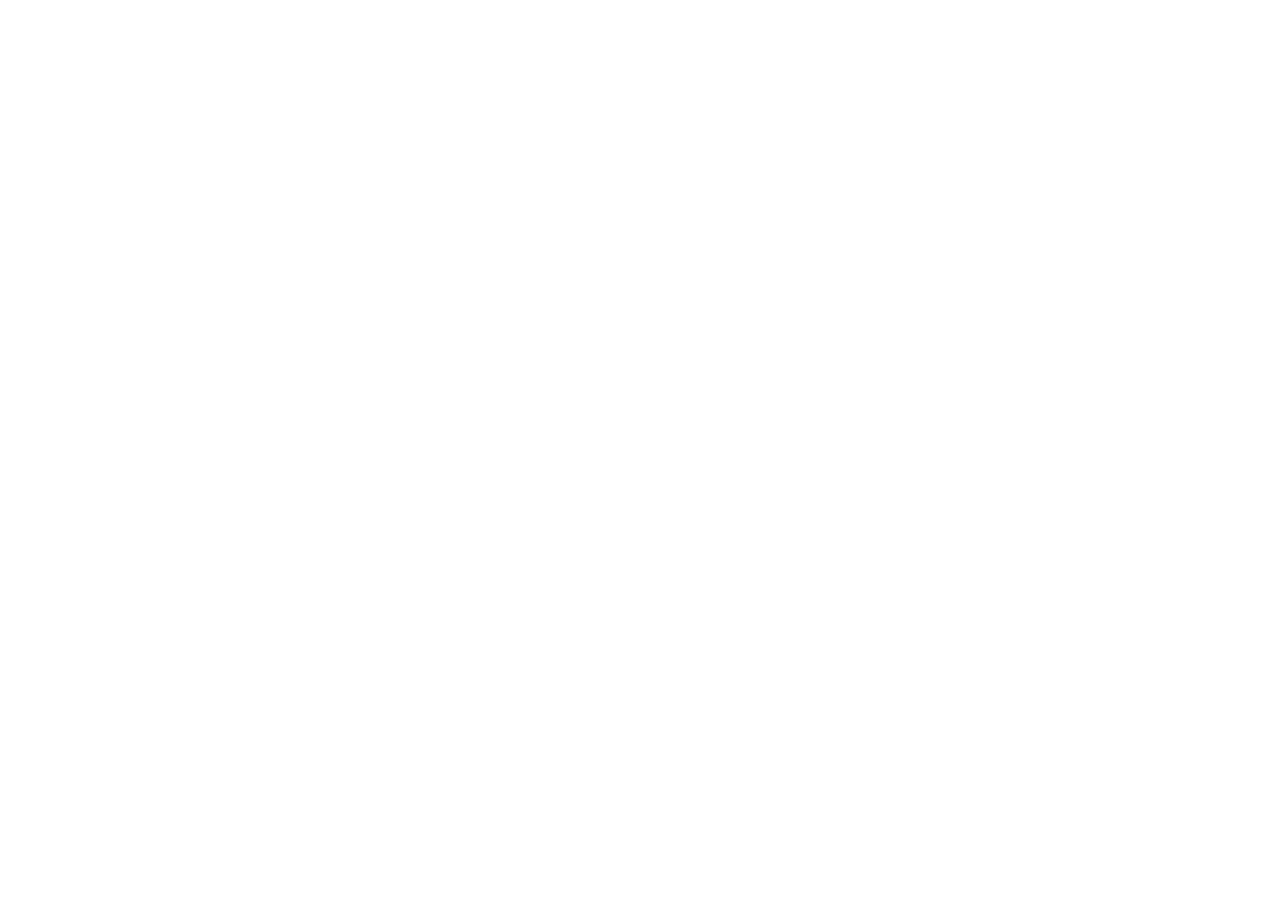
==== careers.html @ e93b39b7 "starting files" ====
<!DOCTYPE html>
<html lang="en">
<head>
    <meta charset="UTF-8">
    <meta name="viewport" content="width=device-width, initial-scale=1.0">
    <title>Document</title>
</head>
<body>
    


    
</body>
</html>
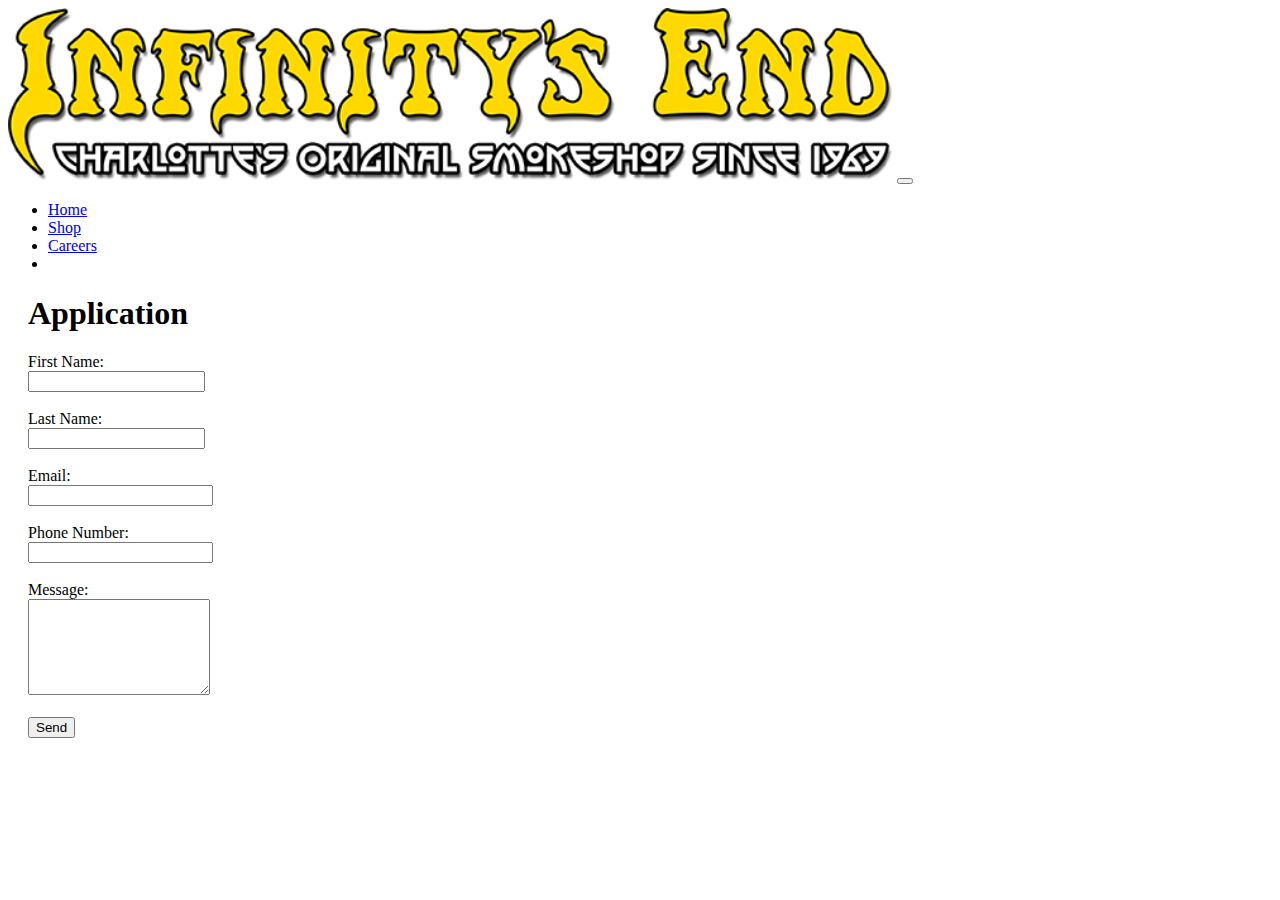
==== commit ec10a677: "created navbar, shop page, careers page. Created product cards for shop page" ====
--- a/careers.html
+++ b/careers.html
@@ -3,12 +3,78 @@
 <head>
     <meta charset="UTF-8">
     <meta name="viewport" content="width=device-width, initial-scale=1.0">
-    <title>Document</title>
+    <link rel="stylesheet" href="/assets/style.css">
+    <link href="https://cdn.jsdelivr.net/npm/bootstrap@5.0.0-beta1/dist/css/bootstrap.min.css" rel="stylesheet" integrity="sha384-giJF6kkoqNQ00vy+HMDP7azOuL0xtbfIcaT9wjKHr8RbDVddVHyTfAAsrekwKmP1" crossorigin="anonymous">
+    <title>Careers</title>
 </head>
 <body>
+
+<!-- header / nav -->
+
+    <nav class="navbar navbar-expand-lg navbar-light bg-light">
+        <div class="container-fluid">
+            <a class="navbar-brand" href="index.html"> <img id="ieLogo" src ="/assets/images/ieLogo.png" alt="ieLogo"></a>
+          <button class="navbar-toggler" type="button" data-bs-toggle="collapse" data-bs-target="#navbarNavDropdown" aria-controls="navbarNavDropdown" aria-expanded="false" aria-label="Toggle navigation">
+            <span class="navbar-toggler-icon"></span>
+          </button>
+          <div class="collapse navbar-collapse" id="navbarNavDropdown">
+            <ul class="navbar-nav">
+              <li class="nav-item">
+                <a class="nav-link active" aria-current="page" href="index.html">Home</a>
+              </li>
+              <li class="nav-item">
+                <a class="nav-link" href="shop.html">Shop</a>
+              </li>
+              <li class="nav-item">
+                <a class="nav-link" href="careers.html">Careers</a>
+              </li>
+              <li class="nav-item dropdown">
+                <!-- <a class="nav-link dropdown-toggle" href="#" id="navbarDropdownMenuLink" role="button" data-bs-toggle="dropdown" aria-expanded="false">
+                  Dropdown link
+                </a> -->
+                <!-- <ul class="dropdown-menu" aria-labelledby="navbarDropdownMenuLink">
+                  <li><a class="dropdown-item" href="#">Action</a></li>
+                  <li><a class="dropdown-item" href="#">Another action</a></li>
+                  <li><a class="dropdown-item" href="#">Something else here</a></li>
+                </ul> -->
+              </li>
+            </ul>
+          </div>
+        </div>
+      </nav>
+
+      <!-- end header / nav -->
+
     
+<!-- Sample HTML Form -->
+<form class="application" action="mailto:jongudenzi@gmail.com"
+method="POST"
+enctype="multipart/form-data"
+name="EmailForm">
+<h1>Application</h1>
+    First Name:<br>
+    <input type="text" size="19" name="Contact-Name"><br><br>
+    Last Name:<br>
+    <input type="text" size="19" name="Contact-Name"><br><br>
+
+    Email:<br>
+    <input type="email" name="Contact-Email"><br><br> 
+
+    Phone Number:<br>
+    <input type="email" name="Contact-Email"><br><br> 
+
+    Message:<br> 
+    <textarea name="Contact-Message" rows="6″ cols="20″>
+    </textarea><br><br> 
+    <button type="submit" value="Submit">Send</button>
+</form>  
+
+<script src="https://cdn.jsdelivr.net/npm/bootstrap@5.0.0-beta1/dist/js/bootstrap.bundle.min.js" integrity="sha384-ygbV9kiqUc6oa4msXn9868pTtWMgiQaeYH7/t7LECLbyPA2x65Kgf80OJFdroafW" crossorigin="anonymous"></script>
+</body>
+</html>
 
 
-    
-</body>
-</html>+
+
+
+
--- a/assets/style.css
+++ b/assets/style.css
@@ -0,0 +1,34 @@
+#ieLogo{
+    width: 70%;
+}
+
+.application{
+    margin-left: 20px;
+}
+
+.shopNav{
+    margin-left: 15%;
+
+}
+
+.card{
+    margin: 10px;
+}
+
+.card:hover{
+    border: turquoise 3px solid;
+    border-radius: 15px;
+}
+
+.textLink{
+    text-decoration: none;
+    color: black;
+}
+
+.textLink:hover{
+color:black;
+}
+
+.itemImage{
+    height: 200px;
+}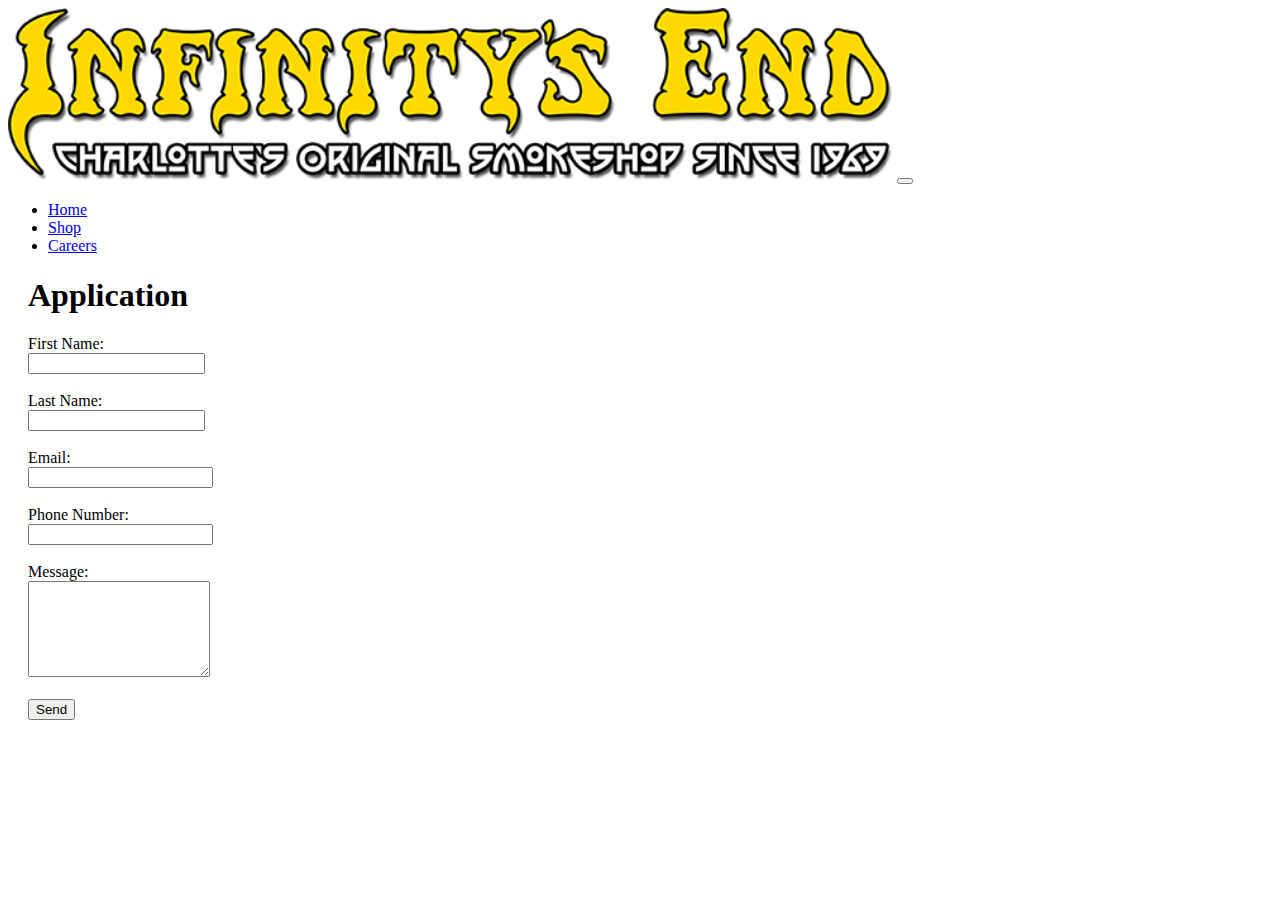
==== commit 05ef3a61: "fixed product cards sizing. Made adjustemets to shop nav bar" ====
--- a/careers.html
+++ b/careers.html
@@ -9,39 +9,39 @@
 </head>
 <body>
 
-<!-- header / nav -->
+ <!-- header / nav -->
+ <nav class="navbar navbar-expand-lg navbar-light bg-light">
+    <div class="container-fluid">
+        <a class="navbar-brand" href="index.html"> <img id="ieLogo" src ="/assets/images/ieLogo.png" alt="ieLogo"></a>
+      <button class="navbar-toggler" type="button" data-bs-toggle="collapse" data-bs-target="#navbarNavDropdown" aria-controls="navbarNavDropdown" aria-expanded="false" aria-label="Toggle navigation">
+        <span class="navbar-toggler-icon"></span>
+      </button>
+      <div class="collapse navbar-collapse" id="navbarNavDropdown">
+        <ul class="navbar-nav">
+          <li class="nav-item">
+            <a class="nav-link active" aria-current="page" href="index.html">Home</a>
+          </li>
+          <li class="nav-item">
+            <a class="nav-link" href="shop.html">Shop</a>
+          </li>
+          <li class="nav-item">
+            <a class="nav-link" href="careers.html">Careers</a>
+          </li>
+          <!-- <li class="nav-item dropdown">
+            <a class="nav-link dropdown-toggle" href="#" id="navbarDropdownMenuLink" role="button" data-bs-toggle="dropdown" aria-expanded="false">
+              Dropdown link
+            </a> -->
 
-    <nav class="navbar navbar-expand-lg navbar-light bg-light">
-        <div class="container-fluid">
-            <a class="navbar-brand" href="index.html"> <img id="ieLogo" src ="/assets/images/ieLogo.png" alt="ieLogo"></a>
-          <button class="navbar-toggler" type="button" data-bs-toggle="collapse" data-bs-target="#navbarNavDropdown" aria-controls="navbarNavDropdown" aria-expanded="false" aria-label="Toggle navigation">
-            <span class="navbar-toggler-icon"></span>
-          </button>
-          <div class="collapse navbar-collapse" id="navbarNavDropdown">
-            <ul class="navbar-nav">
-              <li class="nav-item">
-                <a class="nav-link active" aria-current="page" href="index.html">Home</a>
-              </li>
-              <li class="nav-item">
-                <a class="nav-link" href="shop.html">Shop</a>
-              </li>
-              <li class="nav-item">
-                <a class="nav-link" href="careers.html">Careers</a>
-              </li>
-              <li class="nav-item dropdown">
-                <!-- <a class="nav-link dropdown-toggle" href="#" id="navbarDropdownMenuLink" role="button" data-bs-toggle="dropdown" aria-expanded="false">
-                  Dropdown link
-                </a> -->
-                <!-- <ul class="dropdown-menu" aria-labelledby="navbarDropdownMenuLink">
-                  <li><a class="dropdown-item" href="#">Action</a></li>
-                  <li><a class="dropdown-item" href="#">Another action</a></li>
-                  <li><a class="dropdown-item" href="#">Something else here</a></li>
-                </ul> -->
-              </li>
-            </ul>
-          </div>
-        </div>
-      </nav>
+            <!-- <ul class="dropdown-menu" aria-labelledby="navbarDropdownMenuLink">
+              <li><a class="dropdown-item" href="#">Action</a>item 1</li>
+              <li><a class="dropdown-item" href="#">Another action</a>item 2</li>
+              <li><a class="dropdown-item" href="#">Something else here</a>item 3</li>
+            </ul> -->
+          </li>
+        </ul>
+      </div>
+    </div>
+  </nav>
 
       <!-- end header / nav -->
 
--- a/assets/style.css
+++ b/assets/style.css
@@ -7,7 +7,7 @@
 }
 
 .shopNav{
-    margin-left: 15%;
+    margin-left: 25%;
 
 }
 
@@ -16,7 +16,7 @@
 }
 
 .card:hover{
-    border: turquoise 3px solid;
+    border: turquoise 1.5px solid;
     border-radius: 15px;
 }
 
@@ -30,5 +30,6 @@
 }
 
 .itemImage{
-    height: 200px;
+    height: 175px;
+    width: 125px;
 }